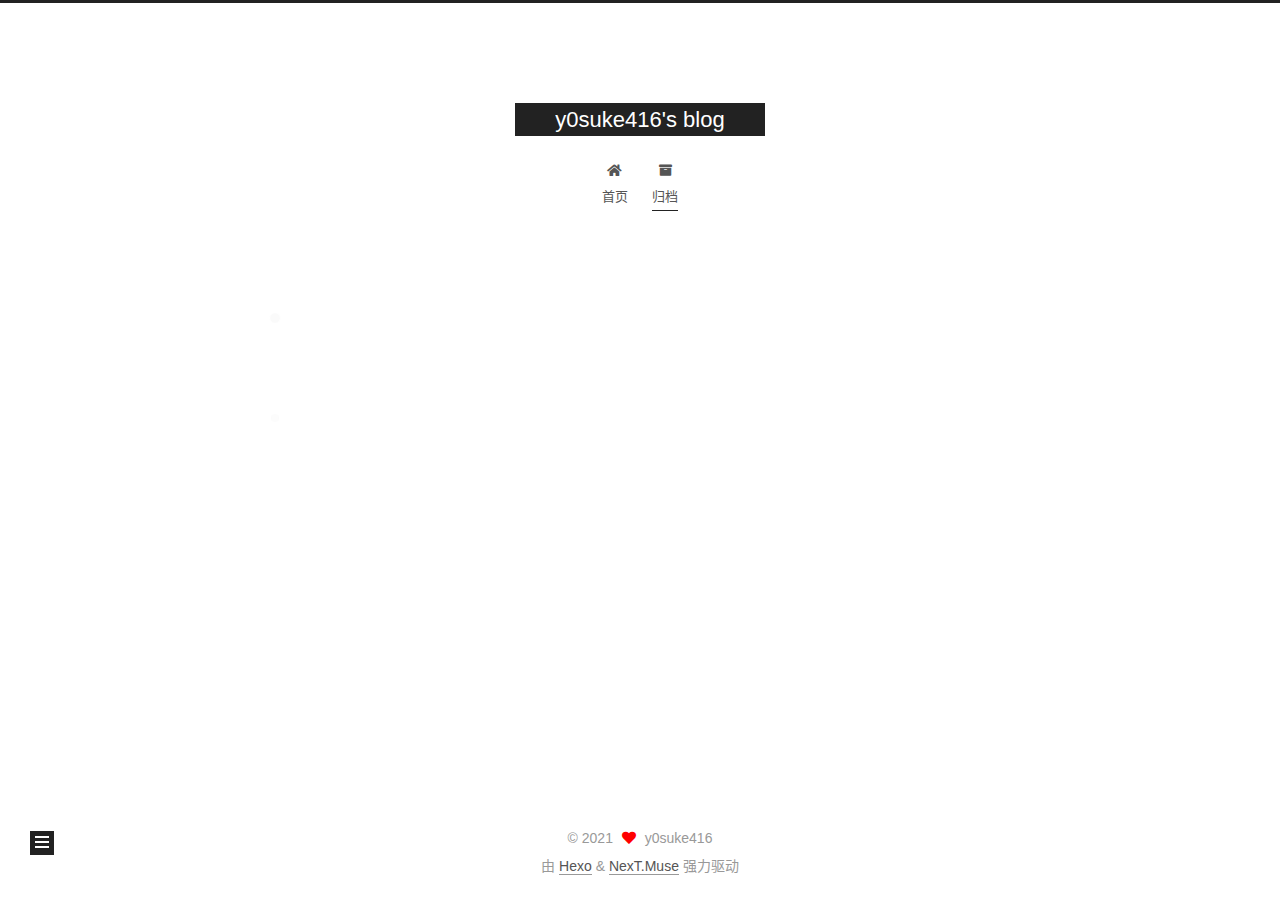
==== archives/index.html @ 045b516f "Site updated: 2021-04-18 16:39:29" ====
<!DOCTYPE html>
<html lang="zh-CN">
<head>
  <meta charset="UTF-8">
<meta name="viewport" content="width=device-width, initial-scale=1, maximum-scale=2">
<meta name="theme-color" content="#222">
<meta name="generator" content="Hexo 5.4.0">
  <link rel="apple-touch-icon" sizes="180x180" href="/images/apple-touch-icon-next.png">
  <link rel="icon" type="image/png" sizes="32x32" href="/images/favicon-32x32-next.png">
  <link rel="icon" type="image/png" sizes="16x16" href="/images/favicon-16x16-next.png">
  <link rel="mask-icon" href="/images/logo.svg" color="#222">

<link rel="stylesheet" href="/css/main.css">


<link rel="stylesheet" href="/lib/font-awesome/css/all.min.css">

<script id="hexo-configurations">
    var NexT = window.NexT || {};
    var CONFIG = {"hostname":"example.com","root":"/","scheme":"Muse","version":"7.8.0","exturl":false,"sidebar":{"position":"left","display":"post","padding":18,"offset":12,"onmobile":false},"copycode":{"enable":false,"show_result":false,"style":null},"back2top":{"enable":true,"sidebar":false,"scrollpercent":false},"bookmark":{"enable":false,"color":"#222","save":"auto"},"fancybox":false,"mediumzoom":false,"lazyload":false,"pangu":false,"comments":{"style":"tabs","active":null,"storage":true,"lazyload":false,"nav":null},"algolia":{"hits":{"per_page":10},"labels":{"input_placeholder":"Search for Posts","hits_empty":"We didn't find any results for the search: ${query}","hits_stats":"${hits} results found in ${time} ms"}},"localsearch":{"enable":false,"trigger":"auto","top_n_per_article":1,"unescape":false,"preload":false},"motion":{"enable":true,"async":false,"transition":{"post_block":"fadeIn","post_header":"slideDownIn","post_body":"slideDownIn","coll_header":"slideLeftIn","sidebar":"slideUpIn"}}};
  </script>

  <meta property="og:type" content="website">
<meta property="og:title" content="y0suke416&#39;s blog">
<meta property="og:url" content="http://example.com/archives/index.html">
<meta property="og:site_name" content="y0suke416&#39;s blog">
<meta property="og:locale" content="zh_CN">
<meta property="article:author" content="y0suke416">
<meta name="twitter:card" content="summary">

<link rel="canonical" href="http://example.com/archives/">


<script id="page-configurations">
  // https://hexo.io/docs/variables.html
  CONFIG.page = {
    sidebar: "",
    isHome : false,
    isPost : false,
    lang   : 'zh-CN'
  };
</script>

  <title>归档 | y0suke416's blog</title>
  






  <noscript>
  <style>
  .use-motion .brand,
  .use-motion .menu-item,
  .sidebar-inner,
  .use-motion .post-block,
  .use-motion .pagination,
  .use-motion .comments,
  .use-motion .post-header,
  .use-motion .post-body,
  .use-motion .collection-header { opacity: initial; }

  .use-motion .site-title,
  .use-motion .site-subtitle {
    opacity: initial;
    top: initial;
  }

  .use-motion .logo-line-before i { left: initial; }
  .use-motion .logo-line-after i { right: initial; }
  </style>
</noscript>

</head>

<body itemscope itemtype="http://schema.org/WebPage">
  <div class="container use-motion">
    <div class="headband"></div>

    <header class="header" itemscope itemtype="http://schema.org/WPHeader">
      <div class="header-inner"><div class="site-brand-container">
  <div class="site-nav-toggle">
    <div class="toggle" aria-label="切换导航栏">
      <span class="toggle-line toggle-line-first"></span>
      <span class="toggle-line toggle-line-middle"></span>
      <span class="toggle-line toggle-line-last"></span>
    </div>
  </div>

  <div class="site-meta">

    <a href="/" class="brand" rel="start">
      <span class="logo-line-before"><i></i></span>
      <h1 class="site-title">y0suke416's blog</h1>
      <span class="logo-line-after"><i></i></span>
    </a>
  </div>

  <div class="site-nav-right">
    <div class="toggle popup-trigger">
    </div>
  </div>
</div>




<nav class="site-nav">
  <ul id="menu" class="main-menu menu">
        <li class="menu-item menu-item-home">

    <a href="/" rel="section"><i class="fa fa-home fa-fw"></i>首页</a>

  </li>
        <li class="menu-item menu-item-archives">

    <a href="/archives/" rel="section"><i class="fa fa-archive fa-fw"></i>归档</a>

  </li>
  </ul>
</nav>




</div>
    </header>

    
  <div class="back-to-top">
    <i class="fa fa-arrow-up"></i>
    <span>0%</span>
  </div>


    <main class="main">
      <div class="main-inner">
        <div class="content-wrap">
          

          <div class="content archive">
            

  
  
  
  <div class="post-block">
    <div class="posts-collapse">
      <div class="collection-title">
        <span class="collection-header">嗯..! 目前共计 1 篇日志。 继续努力。</span>
      </div>

      
    <div class="collection-year">
      <span class="collection-header">2021</span>
    </div>

  <article itemscope itemtype="http://schema.org/Article">
    <header class="post-header">

      <div class="post-meta">
        <time itemprop="dateCreated"
              datetime="2021-04-18T16:29:14+08:00"
              content="2021-04-18">
          04-18
        </time>
      </div>

      <div class="post-title">
          <a class="post-title-link" href="/2021/04/18/hello-world/" itemprop="url">
            <span itemprop="name">Hello World</span>
          </a>
      </div>

    </header>
  </article>


    </div>
  </div>
  
  
  

  



          </div>
          

<script>
  window.addEventListener('tabs:register', () => {
    let { activeClass } = CONFIG.comments;
    if (CONFIG.comments.storage) {
      activeClass = localStorage.getItem('comments_active') || activeClass;
    }
    if (activeClass) {
      let activeTab = document.querySelector(`a[href="#comment-${activeClass}"]`);
      if (activeTab) {
        activeTab.click();
      }
    }
  });
  if (CONFIG.comments.storage) {
    window.addEventListener('tabs:click', event => {
      if (!event.target.matches('.tabs-comment .tab-content .tab-pane')) return;
      let commentClass = event.target.classList[1];
      localStorage.setItem('comments_active', commentClass);
    });
  }
</script>

        </div>
          
  
  <div class="toggle sidebar-toggle">
    <span class="toggle-line toggle-line-first"></span>
    <span class="toggle-line toggle-line-middle"></span>
    <span class="toggle-line toggle-line-last"></span>
  </div>

  <aside class="sidebar">
    <div class="sidebar-inner">

      <ul class="sidebar-nav motion-element">
        <li class="sidebar-nav-toc">
          文章目录
        </li>
        <li class="sidebar-nav-overview">
          站点概览
        </li>
      </ul>

      <!--noindex-->
      <div class="post-toc-wrap sidebar-panel">
      </div>
      <!--/noindex-->

      <div class="site-overview-wrap sidebar-panel">
        <div class="site-author motion-element" itemprop="author" itemscope itemtype="http://schema.org/Person">
  <p class="site-author-name" itemprop="name">y0suke416</p>
  <div class="site-description" itemprop="description"></div>
</div>
<div class="site-state-wrap motion-element">
  <nav class="site-state">
      <div class="site-state-item site-state-posts">
          <a href="/archives/">
        
          <span class="site-state-item-count">1</span>
          <span class="site-state-item-name">日志</span>
        </a>
      </div>
  </nav>
</div>



      </div>

    </div>
  </aside>
  <div id="sidebar-dimmer"></div>


      </div>
    </main>

    <footer class="footer">
      <div class="footer-inner">
        

        

<div class="copyright">
  
  &copy; 
  <span itemprop="copyrightYear">2021</span>
  <span class="with-love">
    <i class="fa fa-heart"></i>
  </span>
  <span class="author" itemprop="copyrightHolder">y0suke416</span>
</div>
  <div class="powered-by">由 <a href="https://hexo.io/" class="theme-link" rel="noopener" target="_blank">Hexo</a> & <a href="https://muse.theme-next.org/" class="theme-link" rel="noopener" target="_blank">NexT.Muse</a> 强力驱动
  </div>

        








      </div>
    </footer>
  </div>

  
  <script src="/lib/anime.min.js"></script>
  <script src="/lib/velocity/velocity.min.js"></script>
  <script src="/lib/velocity/velocity.ui.min.js"></script>

<script src="/js/utils.js"></script>

<script src="/js/motion.js"></script>


<script src="/js/schemes/muse.js"></script>


<script src="/js/next-boot.js"></script>




  















  

  


</body>
</html>
---- css/main.css ----
:root {
  --body-bg-color: #fff;
  --content-bg-color: #fff;
  --card-bg-color: #f5f5f5;
  --text-color: #555;
  --blockquote-color: #666;
  --link-color: #555;
  --link-hover-color: #222;
  --brand-color: #fff;
  --brand-hover-color: #fff;
  --table-row-odd-bg-color: #f9f9f9;
  --table-row-hover-bg-color: #f5f5f5;
  --menu-item-bg-color: #f5f5f5;
  --btn-default-bg: #222;
  --btn-default-color: #fff;
  --btn-default-border-color: #222;
  --btn-default-hover-bg: #fff;
  --btn-default-hover-color: #222;
  --btn-default-hover-border-color: #222;
}
html {
  line-height: 1.15; /* 1 */
  -webkit-text-size-adjust: 100%; /* 2 */
}
body {
  margin: 0;
}
main {
  display: block;
}
h1 {
  font-size: 2em;
  margin: 0.67em 0;
}
hr {
  box-sizing: content-box; /* 1 */
  height: 0; /* 1 */
  overflow: visible; /* 2 */
}
pre {
  font-family: monospace, monospace; /* 1 */
  font-size: 1em; /* 2 */
}
a {
  background: transparent;
}
abbr[title] {
  border-bottom: none; /* 1 */
  text-decoration: underline; /* 2 */
  text-decoration: underline dotted; /* 2 */
}
b,
strong {
  font-weight: bolder;
}
code,
kbd,
samp {
  font-family: monospace, monospace; /* 1 */
  font-size: 1em; /* 2 */
}
small {
  font-size: 80%;
}
sub,
sup {
  font-size: 75%;
  line-height: 0;
  position: relative;
  vertical-align: baseline;
}
sub {
  bottom: -0.25em;
}
sup {
  top: -0.5em;
}
img {
  border-style: none;
}
button,
input,
optgroup,
select,
textarea {
  font-family: inherit; /* 1 */
  font-size: 100%; /* 1 */
  line-height: 1.15; /* 1 */
  margin: 0; /* 2 */
}
button,
input {
/* 1 */
  overflow: visible;
}
button,
select {
/* 1 */
  text-transform: none;
}
button,
[type='button'],
[type='reset'],
[type='submit'] {
  -webkit-appearance: button;
}
button::-moz-focus-inner,
[type='button']::-moz-focus-inner,
[type='reset']::-moz-focus-inner,
[type='submit']::-moz-focus-inner {
  border-style: none;
  padding: 0;
}
button:-moz-focusring,
[type='button']:-moz-focusring,
[type='reset']:-moz-focusring,
[type='submit']:-moz-focusring {
  outline: 1px dotted ButtonText;
}
fieldset {
  padding: 0.35em 0.75em 0.625em;
}
legend {
  box-sizing: border-box; /* 1 */
  color: inherit; /* 2 */
  display: table; /* 1 */
  max-width: 100%; /* 1 */
  padding: 0; /* 3 */
  white-space: normal; /* 1 */
}
progress {
  vertical-align: baseline;
}
textarea {
  overflow: auto;
}
[type='checkbox'],
[type='radio'] {
  box-sizing: border-box; /* 1 */
  padding: 0; /* 2 */
}
[type='number']::-webkit-inner-spin-button,
[type='number']::-webkit-outer-spin-button {
  height: auto;
}
[type='search'] {
  outline-offset: -2px; /* 2 */
  -webkit-appearance: textfield; /* 1 */
}
[type='search']::-webkit-search-decoration {
  -webkit-appearance: none;
}
::-webkit-file-upload-button {
  font: inherit; /* 2 */
  -webkit-appearance: button; /* 1 */
}
details {
  display: block;
}
summary {
  display: list-item;
}
template {
  display: none;
}
[hidden] {
  display: none;
}
::selection {
  background: #262a30;
  color: #eee;
}
html,
body {
  height: 100%;
}
body {
  background: var(--body-bg-color);
  color: var(--text-color);
  font-family: 'Lato', "PingFang SC", "Microsoft YaHei", sans-serif;
  font-size: 1em;
  line-height: 2;
}
@media (max-width: 991px) {
  body {
    padding-left: 0 !important;
    padding-right: 0 !important;
  }
}
h1,
h2,
h3,
h4,
h5,
h6 {
  font-family: 'Lato', "PingFang SC", "Microsoft YaHei", sans-serif;
  font-weight: bold;
  line-height: 1.5;
  margin: 20px 0 15px;
}
h1 {
  font-size: 1.5em;
}
h2 {
  font-size: 1.375em;
}
h3 {
  font-size: 1.25em;
}
h4 {
  font-size: 1.125em;
}
h5 {
  font-size: 1em;
}
h6 {
  font-size: 0.875em;
}
p {
  margin: 0 0 20px 0;
}
a,
span.exturl {
  border-bottom: 1px solid #999;
  color: var(--link-color);
  outline: 0;
  text-decoration: none;
  overflow-wrap: break-word;
  word-wrap: break-word;
  cursor: pointer;
}
a:hover,
span.exturl:hover {
  border-bottom-color: var(--link-hover-color);
  color: var(--link-hover-color);
}
iframe,
img,
video {
  display: block;
  margin-left: auto;
  margin-right: auto;
  max-width: 100%;
}
hr {
  background-image: repeating-linear-gradient(-45deg, #ddd, #ddd 4px, transparent 4px, transparent 8px);
  border: 0;
  height: 3px;
  margin: 40px 0;
}
blockquote {
  border-left: 4px solid #ddd;
  color: var(--blockquote-color);
  margin: 0;
  padding: 0 15px;
}
blockquote cite::before {
  content: '-';
  padding: 0 5px;
}
dt {
  font-weight: bold;
}
dd {
  margin: 0;
  padding: 0;
}
kbd {
  background-color: #f5f5f5;
  background-image: linear-gradient(#eee, #fff, #eee);
  border: 1px solid #ccc;
  border-radius: 0.2em;
  box-shadow: 0.1em 0.1em 0.2em rgba(0,0,0,0.1);
  color: #555;
  font-family: inherit;
  padding: 0.1em 0.3em;
  white-space: nowrap;
}
.table-container {
  overflow: auto;
}
table {
  border-collapse: collapse;
  border-spacing: 0;
  font-size: 0.875em;
  margin: 0 0 20px 0;
  width: 100%;
}
tbody tr:nth-of-type(odd) {
  background: var(--table-row-odd-bg-color);
}
tbody tr:hover {
  background: var(--table-row-hover-bg-color);
}
caption,
th,
td {
  font-weight: normal;
  padding: 8px;
  vertical-align: middle;
}
th,
td {
  border: 1px solid #ddd;
  border-bottom: 3px solid #ddd;
}
th {
  font-weight: 700;
  padding-bottom: 10px;
}
td {
  border-bottom-width: 1px;
}
.btn {
  background: var(--btn-default-bg);
  border: 2px solid var(--btn-default-border-color);
  border-radius: 0;
  color: var(--btn-default-color);
  display: inline-block;
  font-size: 0.875em;
  line-height: 2;
  padding: 0 20px;
  text-decoration: none;
  transition-property: background-color;
  transition-delay: 0s;
  transition-duration: 0.2s;
  transition-timing-function: ease-in-out;
}
.btn:hover {
  background: var(--btn-default-hover-bg);
  border-color: var(--btn-default-hover-border-color);
  color: var(--btn-default-hover-color);
}
.btn + .btn {
  margin: 0 0 8px 8px;
}
.btn .fa-fw {
  text-align: left;
  width: 1.285714285714286em;
}
.toggle {
  line-height: 0;
}
.toggle .toggle-line {
  background: #fff;
  display: inline-block;
  height: 2px;
  left: 0;
  position: relative;
  top: 0;
  transition: all 0.4s;
  vertical-align: top;
  width: 100%;
}
.toggle .toggle-line:not(:first-child) {
  margin-top: 3px;
}
.toggle.toggle-arrow .toggle-line-first {
  left: 50%;
  top: 2px;
  transform: rotate(45deg);
  width: 50%;
}
.toggle.toggle-arrow .toggle-line-middle {
  left: 2px;
  width: 90%;
}
.toggle.toggle-arrow .toggle-line-last {
  left: 50%;
  top: -2px;
  transform: rotate(-45deg);
  width: 50%;
}
.toggle.toggle-close .toggle-line-first {
  transform: rotate(-45deg);
  top: 5px;
}
.toggle.toggle-close .toggle-line-middle {
  opacity: 0;
}
.toggle.toggle-close .toggle-line-last {
  transform: rotate(45deg);
  top: -5px;
}
.highlight,
pre {
  background: #f7f7f7;
  color: #4d4d4c;
  line-height: 1.6;
  margin: 0 auto 20px;
}
pre,
code {
  font-family: consolas, Menlo, monospace, "PingFang SC", "Microsoft YaHei";
}
code {
  background: #eee;
  border-radius: 3px;
  color: #555;
  padding: 2px 4px;
  overflow-wrap: break-word;
  word-wrap: break-word;
}
.highlight *::selection {
  background: #d6d6d6;
}
.highlight pre {
  border: 0;
  margin: 0;
  padding: 10px 0;
}
.highlight table {
  border: 0;
  margin: 0;
  width: auto;
}
.highlight td {
  border: 0;
  padding: 0;
}
.highlight figcaption {
  background: #eff2f3;
  color: #4d4d4c;
  display: flex;
  font-size: 0.875em;
  justify-content: space-between;
  line-height: 1.2;
  padding: 0.5em;
}
.highlight figcaption a {
  color: #4d4d4c;
}
.highlight figcaption a:hover {
  border-bottom-color: #4d4d4c;
}
.highlight .gutter {
  -moz-user-select: none;
  -ms-user-select: none;
  -webkit-user-select: none;
  user-select: none;
}
.highlight .gutter pre {
  background: #eff2f3;
  color: #869194;
  padding-left: 10px;
  padding-right: 10px;
  text-align: right;
}
.highlight .code pre {
  background: #f7f7f7;
  padding-left: 10px;
  width: 100%;
}
.gist table {
  width: auto;
}
.gist table td {
  border: 0;
}
pre {
  overflow: auto;
  padding: 10px;
}
pre code {
  background: none;
  color: #4d4d4c;
  font-size: 0.875em;
  padding: 0;
  text-shadow: none;
}
pre .deletion {
  background: #fdd;
}
pre .addition {
  background: #dfd;
}
pre .meta {
  color: #eab700;
  -moz-user-select: none;
  -ms-user-select: none;
  -webkit-user-select: none;
  user-select: none;
}
pre .comment {
  color: #8e908c;
}
pre .variable,
pre .attribute,
pre .tag,
pre .name,
pre .regexp,
pre .ruby .constant,
pre .xml .tag .title,
pre .xml .pi,
pre .xml .doctype,
pre .html .doctype,
pre .css .id,
pre .css .class,
pre .css .pseudo {
  color: #c82829;
}
pre .number,
pre .preprocessor,
pre .built_in,
pre .builtin-name,
pre .literal,
pre .params,
pre .constant,
pre .command {
  color: #f5871f;
}
pre .ruby .class .title,
pre .css .rules .attribute,
pre .string,
pre .symbol,
pre .value,
pre .inheritance,
pre .header,
pre .ruby .symbol,
pre .xml .cdata,
pre .special,
pre .formula {
  color: #718c00;
}
pre .title,
pre .css .hexcolor {
  color: #3e999f;
}
pre .function,
pre .python .decorator,
pre .python .title,
pre .ruby .function .title,
pre .ruby .title .keyword,
pre .perl .sub,
pre .javascript .title,
pre .coffeescript .title {
  color: #4271ae;
}
pre .keyword,
pre .javascript .function {
  color: #8959a8;
}
.blockquote-center {
  border-left: none;
  margin: 40px 0;
  padding: 0;
  position: relative;
  text-align: center;
}
.blockquote-center .fa {
  display: block;
  opacity: 0.6;
  position: absolute;
  width: 100%;
}
.blockquote-center .fa-quote-left {
  border-top: 1px solid #ccc;
  text-align: left;
  top: -20px;
}
.blockquote-center .fa-quote-right {
  border-bottom: 1px solid #ccc;
  text-align: right;
  bottom: -20px;
}
.blockquote-center p,
.blockquote-center div {
  text-align: center;
}
.post-body .group-picture img {
  margin: 0 auto;
  padding: 0 3px;
}
.group-picture-row {
  margin-bottom: 6px;
  overflow: hidden;
}
.group-picture-column {
  float: left;
  margin-bottom: 10px;
}
.post-body .label {
  color: #555;
  display: inline;
  padding: 0 2px;
}
.post-body .label.default {
  background: #f0f0f0;
}
.post-body .label.primary {
  background: #efe6f7;
}
.post-body .label.info {
  background: #e5f2f8;
}
.post-body .label.success {
  background: #e7f4e9;
}
.post-body .label.warning {
  background: #fcf6e1;
}
.post-body .label.danger {
  background: #fae8eb;
}
.post-body .tabs {
  margin-bottom: 20px;
}
.post-body .tabs,
.tabs-comment {
  display: block;
  padding-top: 10px;
  position: relative;
}
.post-body .tabs ul.nav-tabs,
.tabs-comment ul.nav-tabs {
  display: flex;
  flex-wrap: wrap;
  margin: 0;
  margin-bottom: -1px;
  padding: 0;
}
@media (max-width: 413px) {
  .post-body .tabs ul.nav-tabs,
  .tabs-comment ul.nav-tabs {
    display: block;
    margin-bottom: 5px;
  }
}
.post-body .tabs ul.nav-tabs li.tab,
.tabs-comment ul.nav-tabs li.tab {
  border-bottom: 1px solid #ddd;
  border-left: 1px solid transparent;
  border-right: 1px solid transparent;
  border-top: 3px solid transparent;
  flex-grow: 1;
  list-style-type: none;
  border-radius: 0 0 0 0;
}
@media (max-width: 413px) {
  .post-body .tabs ul.nav-tabs li.tab,
  .tabs-comment ul.nav-tabs li.tab {
    border-bottom: 1px solid transparent;
    border-left: 3px solid transparent;
    border-right: 1px solid transparent;
    border-top: 1px solid transparent;
  }
}
@media (max-width: 413px) {
  .post-body .tabs ul.nav-tabs li.tab,
  .tabs-comment ul.nav-tabs li.tab {
    border-radius: 0;
  }
}
.post-body .tabs ul.nav-tabs li.tab a,
.tabs-comment ul.nav-tabs li.tab a {
  border-bottom: initial;
  display: block;
  line-height: 1.8;
  outline: 0;
  padding: 0.25em 0.75em;
  text-align: center;
  transition-delay: 0s;
  transition-duration: 0.2s;
  transition-timing-function: ease-out;
}
.post-body .tabs ul.nav-tabs li.tab a i,
.tabs-comment ul.nav-tabs li.tab a i {
  width: 1.285714285714286em;
}
.post-body .tabs ul.nav-tabs li.tab.active,
.tabs-comment ul.nav-tabs li.tab.active {
  border-bottom: 1px solid transparent;
  border-left: 1px solid #ddd;
  border-right: 1px solid #ddd;
  border-top: 3px solid #fc6423;
}
@media (max-width: 413px) {
  .post-body .tabs ul.nav-tabs li.tab.active,
  .tabs-comment ul.nav-tabs li.tab.active {
    border-bottom: 1px solid #ddd;
    border-left: 3px solid #fc6423;
    border-right: 1px solid #ddd;
    border-top: 1px solid #ddd;
  }
}
.post-body .tabs ul.nav-tabs li.tab.active a,
.tabs-comment ul.nav-tabs li.tab.active a {
  color: var(--link-color);
  cursor: default;
}
.post-body .tabs .tab-content .tab-pane,
.tabs-comment .tab-content .tab-pane {
  border: 1px solid #ddd;
  border-top: 0;
  padding: 20px 20px 0 20px;
  border-radius: 0;
}
.post-body .tabs .tab-content .tab-pane:not(.active),
.tabs-comment .tab-content .tab-pane:not(.active) {
  display: none;
}
.post-body .tabs .tab-content .tab-pane.active,
.tabs-comment .tab-content .tab-pane.active {
  display: block;
}
.post-body .tabs .tab-content .tab-pane.active:nth-of-type(1),
.tabs-comment .tab-content .tab-pane.active:nth-of-type(1) {
  border-radius: 0 0 0 0;
}
@media (max-width: 413px) {
  .post-body .tabs .tab-content .tab-pane.active:nth-of-type(1),
  .tabs-comment .tab-content .tab-pane.active:nth-of-type(1) {
    border-radius: 0;
  }
}
.post-body .note {
  border-radius: 3px;
  margin-bottom: 20px;
  padding: 1em;
  position: relative;
  border: 1px solid #eee;
  border-left-width: 5px;
}
.post-body .note h2,
.post-body .note h3,
.post-body .note h4,
.post-body .note h5,
.post-body .note h6 {
  margin-top: 0;
  border-bottom: initial;
  margin-bottom: 0;
  padding-top: 0;
}
.post-body .note p:first-child,
.post-body .note ul:first-child,
.post-body .note ol:first-child,
.post-body .note table:first-child,
.post-body .note pre:first-child,
.post-body .note blockquote:first-child,
.post-body .note img:first-child {
  margin-top: 0;
}
.post-body .note p:last-child,
.post-body .note ul:last-child,
.post-body .note ol:last-child,
.post-body .note table:last-child,
.post-body .note pre:last-child,
.post-body .note blockquote:last-child,
.post-body .note img:last-child {
  margin-bottom: 0;
}
.post-body .note.default {
  border-left-color: #777;
}
.post-body .note.default h2,
.post-body .note.default h3,
.post-body .note.default h4,
.post-body .note.default h5,
.post-body .note.default h6 {
  color: #777;
}
.post-body .note.primary {
  border-left-color: #6f42c1;
}
.post-body .note.primary h2,
.post-body .note.primary h3,
.post-body .note.primary h4,
.post-body .note.primary h5,
.post-body .note.primary h6 {
  color: #6f42c1;
}
.post-body .note.info {
  border-left-color: #428bca;
}
.post-body .note.info h2,
.post-body .note.info h3,
.post-body .note.info h4,
.post-body .note.info h5,
.post-body .note.info h6 {
  color: #428bca;
}
.post-body .note.success {
  border-left-color: #5cb85c;
}
.post-body .note.success h2,
.post-body .note.success h3,
.post-body .note.success h4,
.post-body .note.success h5,
.post-body .note.success h6 {
  color: #5cb85c;
}
.post-body .note.warning {
  border-left-color: #f0ad4e;
}
.post-body .note.warning h2,
.post-body .note.warning h3,
.post-body .note.warning h4,
.post-body .note.warning h5,
.post-body .note.warning h6 {
  color: #f0ad4e;
}
.post-body .note.danger {
  border-left-color: #d9534f;
}
.post-body .note.danger h2,
.post-body .note.danger h3,
.post-body .note.danger h4,
.post-body .note.danger h5,
.post-body .note.danger h6 {
  color: #d9534f;
}
.pagination .prev,
.pagination .next,
.pagination .page-number,
.pagination .space {
  display: inline-block;
  margin: 0 10px;
  padding: 0 11px;
  position: relative;
  top: -1px;
}
@media (max-width: 767px) {
  .pagination .prev,
  .pagination .next,
  .pagination .page-number,
  .pagination .space {
    margin: 0 5px;
  }
}
.pagination {
  border-top: 1px solid #eee;
  margin: 120px 0 0;
  text-align: center;
}
.pagination .prev,
.pagination .next,
.pagination .page-number {
  border-bottom: 0;
  border-top: 1px solid #eee;
  transition-property: border-color;
  transition-delay: 0s;
  transition-duration: 0.2s;
  transition-timing-function: ease-in-out;
}
.pagination .prev:hover,
.pagination .next:hover,
.pagination .page-number:hover {
  border-top-color: #222;
}
.pagination .space {
  margin: 0;
  padding: 0;
}
.pagination .prev {
  margin-left: 0;
}
.pagination .next {
  margin-right: 0;
}
.pagination .page-number.current {
  background: #ccc;
  border-top-color: #ccc;
  color: #fff;
}
@media (max-width: 767px) {
  .pagination {
    border-top: none;
  }
  .pagination .prev,
  .pagination .next,
  .pagination .page-number {
    border-bottom: 1px solid #eee;
    border-top: 0;
    margin-bottom: 10px;
    padding: 0 10px;
  }
  .pagination .prev:hover,
  .pagination .next:hover,
  .pagination .page-number:hover {
    border-bottom-color: #222;
  }
}
.comments {
  margin-top: 60px;
  overflow: hidden;
}
.comment-button-group {
  display: flex;
  flex-wrap: wrap-reverse;
  justify-content: center;
  margin: 1em 0;
}
.comment-button-group .comment-button {
  margin: 0.1em 0.2em;
}
.comment-button-group .comment-button.active {
  background: var(--btn-default-hover-bg);
  border-color: var(--btn-default-hover-border-color);
  color: var(--btn-default-hover-color);
}
.comment-position {
  display: none;
}
.comment-position.active {
  display: block;
}
.tabs-comment {
  background: var(--content-bg-color);
  margin-top: 4em;
  padding-top: 0;
}
.tabs-comment .comments {
  border: 0;
  box-shadow: none;
  margin-top: 0;
  padding-top: 0;
}
.container {
  min-height: 100%;
  position: relative;
}
.main-inner {
  margin: 0 auto;
  width: 700px;
}
@media (min-width: 1200px) {
  .main-inner {
    width: 800px;
  }
}
@media (min-width: 1600px) {
  .main-inner {
    width: 900px;
  }
}
@media (max-width: 767px) {
  .content-wrap {
    padding: 0 20px;
  }
}
.header {
  background: transparent;
}
.header-inner {
  margin: 0 auto;
  width: 700px;
}
@media (min-width: 1200px) {
  .header-inner {
    width: 800px;
  }
}
@media (min-width: 1600px) {
  .header-inner {
    width: 900px;
  }
}
.site-brand-container {
  display: flex;
  flex-shrink: 0;
  padding: 0 10px;
}
.headband {
  background: #222;
  height: 3px;
}
.site-meta {
  flex-grow: 1;
  text-align: center;
}
@media (max-width: 767px) {
  .site-meta {
    text-align: center;
  }
}
.brand {
  border-bottom: none;
  color: var(--brand-color);
  display: inline-block;
  line-height: 1.375em;
  padding: 0 40px;
  position: relative;
}
.brand:hover {
  color: var(--brand-hover-color);
}
.site-title {
  font-family: 'Lato', "PingFang SC", "Microsoft YaHei", sans-serif;
  font-size: 1.375em;
  font-weight: normal;
  margin: 0;
}
.site-subtitle {
  color: #999;
  font-size: 0.8125em;
  margin: 10px 0;
}
.use-motion .brand {
  opacity: 0;
}
.use-motion .site-title,
.use-motion .site-subtitle,
.use-motion .custom-logo-image {
  opacity: 0;
  position: relative;
  top: -10px;
}
.site-nav-toggle,
.site-nav-right {
  display: none;
}
@media (max-width: 767px) {
  .site-nav-toggle,
  .site-nav-right {
    display: flex;
    flex-direction: column;
    justify-content: center;
  }
}
.site-nav-toggle .toggle,
.site-nav-right .toggle {
  color: var(--text-color);
  padding: 10px;
  width: 22px;
}
.site-nav-toggle .toggle .toggle-line,
.site-nav-right .toggle .toggle-line {
  background: var(--text-color);
  border-radius: 1px;
}
.site-nav {
  display: block;
}
@media (max-width: 767px) {
  .site-nav {
    clear: both;
    display: none;
  }
}
.site-nav.site-nav-on {
  display: block;
}
.menu {
  margin-top: 20px;
  padding-left: 0;
  text-align: center;
}
.menu-item {
  display: inline-block;
  list-style: none;
  margin: 0 10px;
}
@media (max-width: 767px) {
  .menu-item {
    display: block;
    margin-top: 10px;
  }
  .menu-item.menu-item-search {
    display: none;
  }
}
.menu-item a,
.menu-item span.exturl {
  border-bottom: 0;
  display: block;
  font-size: 0.8125em;
  transition-property: border-color;
  transition-delay: 0s;
  transition-duration: 0.2s;
  transition-timing-function: ease-in-out;
}
@media (hover: none) {
  .menu-item a:hover,
  .menu-item span.exturl:hover {
    border-bottom-color: transparent !important;
  }
}
.menu-item .fa,
.menu-item .fab,
.menu-item .far,
.menu-item .fas {
  margin-right: 8px;
}
.menu-item .badge {
  display: inline-block;
  font-weight: bold;
  line-height: 1;
  margin-left: 0.35em;
  margin-top: 0.35em;
  text-align: center;
  white-space: nowrap;
}
@media (max-width: 767px) {
  .menu-item .badge {
    float: right;
    margin-left: 0;
  }
}
.menu-item-active a,
.menu .menu-item a:hover,
.menu .menu-item span.exturl:hover {
  background: var(--menu-item-bg-color);
}
.use-motion .menu-item {
  opacity: 0;
}
.sidebar {
  background: #222;
  bottom: 0;
  box-shadow: inset 0 2px 6px #000;
  position: fixed;
  top: 0;
}
@media (max-width: 991px) {
  .sidebar {
    display: none;
  }
}
.sidebar-inner {
  color: #999;
  padding: 18px 10px;
  text-align: center;
}
.cc-license {
  margin-top: 10px;
  text-align: center;
}
.cc-license .cc-opacity {
  border-bottom: none;
  opacity: 0.7;
}
.cc-license .cc-opacity:hover {
  opacity: 0.9;
}
.cc-license img {
  display: inline-block;
}
.site-author-image {
  border: 2px solid #333;
  display: block;
  margin: 0 auto;
  max-width: 96px;
  padding: 2px;
}
.site-author-name {
  color: #f5f5f5;
  font-weight: normal;
  margin: 5px 0 0;
  text-align: center;
}
.site-description {
  color: #999;
  font-size: 1em;
  margin-top: 5px;
  text-align: center;
}
.links-of-author {
  margin-top: 15px;
}
.links-of-author a,
.links-of-author span.exturl {
  border-bottom-color: #555;
  display: inline-block;
  font-size: 0.8125em;
  margin-bottom: 10px;
  margin-right: 10px;
  vertical-align: middle;
}
.links-of-author a::before,
.links-of-author span.exturl::before {
  background: #2ae9ff;
  border-radius: 50%;
  content: ' ';
  display: inline-block;
  height: 4px;
  margin-right: 3px;
  vertical-align: middle;
  width: 4px;
}
.sidebar-button {
  margin-top: 15px;
}
.sidebar-button a {
  border: 1px solid #fc6423;
  border-radius: 4px;
  color: #fc6423;
  display: inline-block;
  padding: 0 15px;
}
.sidebar-button a .fa,
.sidebar-button a .fab,
.sidebar-button a .far,
.sidebar-button a .fas {
  margin-right: 5px;
}
.sidebar-button a:hover {
  background: #fc6423;
  border: 1px solid #fc6423;
  color: #fff;
}
.sidebar-button a:hover .fa,
.sidebar-button a:hover .fab,
.sidebar-button a:hover .far,
.sidebar-button a:hover .fas {
  color: #fff;
}
.links-of-blogroll {
  font-size: 0.8125em;
  margin-top: 10px;
}
.links-of-blogroll-title {
  font-size: 0.875em;
  font-weight: 600;
  margin-top: 0;
}
.links-of-blogroll-list {
  list-style: none;
  margin: 0;
  padding: 0;
}
#sidebar-dimmer {
  display: none;
}
@media (max-width: 767px) {
  #sidebar-dimmer {
    background: #000;
    display: block;
    height: 100%;
    left: 100%;
    opacity: 0;
    position: fixed;
    top: 0;
    width: 100%;
    z-index: 1100;
  }
  .sidebar-active + #sidebar-dimmer {
    opacity: 0.7;
    transform: translateX(-100%);
    transition: opacity 0.5s;
  }
}
.sidebar-nav {
  margin: 0;
  padding-bottom: 20px;
  padding-left: 0;
}
.sidebar-nav li {
  border-bottom: 1px solid transparent;
  color: #666;
  cursor: pointer;
  display: inline-block;
  font-size: 0.875em;
}
.sidebar-nav li.sidebar-nav-overview {
  margin-left: 10px;
}
.sidebar-nav li:hover {
  color: #f5f5f5;
}
.sidebar-nav .sidebar-nav-active {
  border-bottom-color: #87daff;
  color: #87daff;
}
.sidebar-nav .sidebar-nav-active:hover {
  color: #87daff;
}
.sidebar-panel {
  display: none;
  overflow-x: hidden;
  overflow-y: auto;
}
.sidebar-panel-active {
  display: block;
}
.sidebar-toggle {
  background: #222;
  bottom: 45px;
  cursor: pointer;
  height: 14px;
  left: 30px;
  padding: 5px;
  position: fixed;
  width: 14px;
  z-index: 1300;
}
@media (max-width: 991px) {
  .sidebar-toggle {
    left: 20px;
    opacity: 0.8;
    display: none;
  }
}
.sidebar-toggle:hover .toggle-line {
  background: #87daff;
}
.post-toc {
  font-size: 0.875em;
}
.post-toc ol {
  list-style: none;
  margin: 0;
  padding: 0 2px 5px 10px;
  text-align: left;
}
.post-toc ol > ol {
  padding-left: 0;
}
.post-toc ol a {
  transition-property: all;
  transition-delay: 0s;
  transition-duration: 0.2s;
  transition-timing-function: ease-in-out;
}
.post-toc .nav-item {
  line-height: 1.8;
  overflow: hidden;
  text-overflow: ellipsis;
  white-space: nowrap;
}
.post-toc .nav .nav-child {
  display: none;
}
.post-toc .nav .active > .nav-child {
  display: block;
}
.post-toc .nav .active-current > .nav-child {
  display: block;
}
.post-toc .nav .active-current > .nav-child > .nav-item {
  display: block;
}
.post-toc .nav .active > a {
  border-bottom-color: #87daff;
  color: #87daff;
}
.post-toc .nav .active-current > a {
  color: #87daff;
}
.post-toc .nav .active-current > a:hover {
  color: #87daff;
}
.site-state {
  display: flex;
  justify-content: center;
  line-height: 1.4;
  margin-top: 10px;
  overflow: hidden;
  text-align: center;
  white-space: nowrap;
}
.site-state-item {
  padding: 0 15px;
}
.site-state-item:not(:first-child) {
  border-left: 1px solid #333;
}
.site-state-item a {
  border-bottom: none;
}
.site-state-item-count {
  display: block;
  font-size: 1.25em;
  font-weight: 600;
  text-align: center;
}
.site-state-item-name {
  color: inherit;
  font-size: 0.875em;
}
.footer {
  color: #999;
  font-size: 0.875em;
  padding: 20px 0;
}
.footer.footer-fixed {
  bottom: 0;
  left: 0;
  position: absolute;
  right: 0;
}
.footer-inner {
  box-sizing: border-box;
  margin: 0 auto;
  text-align: center;
  width: 700px;
}
@media (min-width: 1200px) {
  .footer-inner {
    width: 800px;
  }
}
@media (min-width: 1600px) {
  .footer-inner {
    width: 900px;
  }
}
.languages {
  display: inline-block;
  font-size: 1.125em;
  position: relative;
}
.languages .lang-select-label span {
  margin: 0 0.5em;
}
.languages .lang-select {
  height: 100%;
  left: 0;
  opacity: 0;
  position: absolute;
  top: 0;
  width: 100%;
}
.with-love {
  color: #ff0000;
  display: inline-block;
  margin: 0 5px;
}
.powered-by,
.theme-info {
  display: inline-block;
}
@-moz-keyframes iconAnimate {
  0%, 100% {
    transform: scale(1);
  }
  10%, 30% {
    transform: scale(0.9);
  }
  20%, 40%, 60%, 80% {
    transform: scale(1.1);
  }
  50%, 70% {
    transform: scale(1.1);
  }
}
@-webkit-keyframes iconAnimate {
  0%, 100% {
    transform: scale(1);
  }
  10%, 30% {
    transform: scale(0.9);
  }
  20%, 40%, 60%, 80% {
    transform: scale(1.1);
  }
  50%, 70% {
    transform: scale(1.1);
  }
}
@-o-keyframes iconAnimate {
  0%, 100% {
    transform: scale(1);
  }
  10%, 30% {
    transform: scale(0.9);
  }
  20%, 40%, 60%, 80% {
    transform: scale(1.1);
  }
  50%, 70% {
    transform: scale(1.1);
  }
}
@keyframes iconAnimate {
  0%, 100% {
    transform: scale(1);
  }
  10%, 30% {
    transform: scale(0.9);
  }
  20%, 40%, 60%, 80% {
    transform: scale(1.1);
  }
  50%, 70% {
    transform: scale(1.1);
  }
}
.back-to-top {
  font-size: 12px;
  text-align: center;
  transition-delay: 0s;
  transition-duration: 0.2s;
  transition-timing-function: ease-in-out;
}
.back-to-top {
  background: #222;
  bottom: -100px;
  box-sizing: border-box;
  color: #fff;
  cursor: pointer;
  left: 30px;
  opacity: 1;
  padding: 0 6px;
  position: fixed;
  transition-property: bottom;
  z-index: 1300;
  width: 24px;
}
.back-to-top span {
  display: none;
}
.back-to-top:hover {
  color: #87daff;
}
.back-to-top.back-to-top-on {
  bottom: 19px;
}
@media (max-width: 991px) {
  .back-to-top {
    left: 20px;
    opacity: 0.8;
  }
}
.post-body {
  font-family: 'Lato', "PingFang SC", "Microsoft YaHei", sans-serif;
  overflow-wrap: break-word;
  word-wrap: break-word;
}
@media (min-width: 1200px) {
  .post-body {
    font-size: 1.125em;
  }
}
.post-body .exturl .fa {
  font-size: 0.875em;
  margin-left: 4px;
}
.post-body .image-caption,
.post-body .figure .caption {
  color: #999;
  font-size: 0.875em;
  font-weight: bold;
  line-height: 1;
  margin: -20px auto 15px;
  text-align: center;
}
.post-sticky-flag {
  display: inline-block;
  transform: rotate(30deg);
}
.post-button {
  margin-top: 40px;
  text-align: center;
}
.use-motion .post-block,
.use-motion .pagination,
.use-motion .comments {
  opacity: 0;
}
.use-motion .post-header {
  opacity: 0;
}
.use-motion .post-body {
  opacity: 0;
}
.use-motion .collection-header {
  opacity: 0;
}
.posts-collapse {
  margin-left: 35px;
  position: relative;
}
@media (max-width: 767px) {
  .posts-collapse {
    margin-left: 0px;
    margin-right: 0px;
  }
}
.posts-collapse .collection-title {
  font-size: 1.125em;
  position: relative;
}
.posts-collapse .collection-title::before {
  background: #999;
  border: 1px solid #fff;
  border-radius: 50%;
  content: ' ';
  height: 10px;
  left: 0;
  margin-left: -6px;
  margin-top: -4px;
  position: absolute;
  top: 50%;
  width: 10px;
}
.posts-collapse .collection-year {
  font-size: 1.5em;
  font-weight: bold;
  margin: 60px 0;
  position: relative;
}
.posts-collapse .collection-year::before {
  background: #bbb;
  border-radius: 50%;
  content: ' ';
  height: 8px;
  left: 0;
  margin-left: -4px;
  margin-top: -4px;
  position: absolute;
  top: 50%;
  width: 8px;
}
.posts-collapse .collection-header {
  display: block;
  margin: 0 0 0 20px;
}
.posts-collapse .collection-header small {
  color: #bbb;
  margin-left: 5px;
}
.posts-collapse .post-header {
  border-bottom: 1px dashed #ccc;
  margin: 30px 0;
  padding-left: 15px;
  position: relative;
  transition-property: border;
  transition-delay: 0s;
  transition-duration: 0.2s;
  transition-timing-function: ease-in-out;
}
.posts-collapse .post-header::before {
  background: #bbb;
  border: 1px solid #fff;
  border-radius: 50%;
  content: ' ';
  height: 6px;
  left: 0;
  margin-left: -4px;
  position: absolute;
  top: 0.75em;
  transition-property: background;
  width: 6px;
  transition-delay: 0s;
  transition-duration: 0.2s;
  transition-timing-function: ease-in-out;
}
.posts-collapse .post-header:hover {
  border-bottom-color: #666;
}
.posts-collapse .post-header:hover::before {
  background: #222;
}
.posts-collapse .post-meta {
  display: inline;
  font-size: 0.75em;
  margin-right: 10px;
}
.posts-collapse .post-title {
  display: inline;
}
.posts-collapse .post-title a,
.posts-collapse .post-title span.exturl {
  border-bottom: none;
  color: var(--link-color);
}
.posts-collapse .post-title .fa-external-link-alt {
  font-size: 0.875em;
  margin-left: 5px;
}
.posts-collapse::before {
  background: #f5f5f5;
  content: ' ';
  height: 100%;
  left: 0;
  margin-left: -2px;
  position: absolute;
  top: 1.25em;
  width: 4px;
}
.post-eof {
  background: #ccc;
  height: 1px;
  margin: 80px auto 60px;
  text-align: center;
  width: 8%;
}
.post-block:last-of-type .post-eof {
  display: none;
}
.content {
  padding-top: 40px;
}
@media (min-width: 992px) {
  .post-body {
    text-align: justify;
  }
}
@media (max-width: 991px) {
  .post-body {
    text-align: justify;
  }
}
.post-body h1,
.post-body h2,
.post-body h3,
.post-body h4,
.post-body h5,
.post-body h6 {
  padding-top: 10px;
}
.post-body h1 .header-anchor,
.post-body h2 .header-anchor,
.post-body h3 .header-anchor,
.post-body h4 .header-anchor,
.post-body h5 .header-anchor,
.post-body h6 .header-anchor {
  border-bottom-style: none;
  color: #ccc;
  float: right;
  margin-left: 10px;
  visibility: hidden;
}
.post-body h1 .header-anchor:hover,
.post-body h2 .header-anchor:hover,
.post-body h3 .header-anchor:hover,
.post-body h4 .header-anchor:hover,
.post-body h5 .header-anchor:hover,
.post-body h6 .header-anchor:hover {
  color: inherit;
}
.post-body h1:hover .header-anchor,
.post-body h2:hover .header-anchor,
.post-body h3:hover .header-anchor,
.post-body h4:hover .header-anchor,
.post-body h5:hover .header-anchor,
.post-body h6:hover .header-anchor {
  visibility: visible;
}
.post-body iframe,
.post-body img,
.post-body video {
  margin-bottom: 20px;
}
.post-body .video-container {
  height: 0;
  margin-bottom: 20px;
  overflow: hidden;
  padding-top: 75%;
  position: relative;
  width: 100%;
}
.post-body .video-container iframe,
.post-body .video-container object,
.post-body .video-container embed {
  height: 100%;
  left: 0;
  margin: 0;
  position: absolute;
  top: 0;
  width: 100%;
}
.post-gallery {
  align-items: center;
  display: grid;
  grid-gap: 10px;
  grid-template-columns: 1fr 1fr 1fr;
  margin-bottom: 20px;
}
@media (max-width: 767px) {
  .post-gallery {
    grid-template-columns: 1fr 1fr;
  }
}
.post-gallery a {
  border: 0;
}
.post-gallery img {
  margin: 0;
}
.posts-expand .post-header {
  font-size: 1.125em;
}
.posts-expand .post-title {
  font-size: 1.5em;
  font-weight: normal;
  margin: initial;
  text-align: center;
  overflow-wrap: break-word;
  word-wrap: break-word;
}
.posts-expand .post-title-link {
  border-bottom: none;
  color: var(--link-color);
  display: inline-block;
  position: relative;
  vertical-align: top;
}
.posts-expand .post-title-link::before {
  background: var(--link-color);
  bottom: 0;
  content: '';
  height: 2px;
  left: 0;
  position: absolute;
  transform: scaleX(0);
  visibility: hidden;
  width: 100%;
  transition-delay: 0s;
  transition-duration: 0.2s;
  transition-timing-function: ease-in-out;
}
.posts-expand .post-title-link:hover::before {
  transform: scaleX(1);
  visibility: visible;
}
.posts-expand .post-title-link .fa-external-link-alt {
  font-size: 0.875em;
  margin-left: 5px;
}
.posts-expand .post-meta {
  color: #999;
  font-family: 'Lato', "PingFang SC", "Microsoft YaHei", sans-serif;
  font-size: 0.75em;
  margin: 3px 0 60px 0;
  text-align: center;
}
.posts-expand .post-meta .post-description {
  font-size: 0.875em;
  margin-top: 2px;
}
.posts-expand .post-meta time {
  border-bottom: 1px dashed #999;
  cursor: pointer;
}
.post-meta .post-meta-item + .post-meta-item::before {
  content: '|';
  margin: 0 0.5em;
}
.post-meta-divider {
  margin: 0 0.5em;
}
.post-meta-item-icon {
  margin-right: 3px;
}
@media (max-width: 991px) {
  .post-meta-item-icon {
    display: inline-block;
  }
}
@media (max-width: 991px) {
  .post-meta-item-text {
    display: none;
  }
}
.post-nav {
  border-top: 1px solid #eee;
  display: flex;
  justify-content: space-between;
  margin-top: 15px;
  padding: 10px 5px 0;
}
.post-nav-item {
  flex: 1;
}
.post-nav-item a {
  border-bottom: none;
  display: block;
  font-size: 0.875em;
  line-height: 1.6;
  position: relative;
}
.post-nav-item a:active {
  top: 2px;
}
.post-nav-item .fa {
  font-size: 0.75em;
}
.post-nav-item:first-child {
  margin-right: 15px;
}
.post-nav-item:first-child .fa {
  margin-right: 5px;
}
.post-nav-item:last-child {
  margin-left: 15px;
  text-align: right;
}
.post-nav-item:last-child .fa {
  margin-left: 5px;
}
.rtl.post-body p,
.rtl.post-body a,
.rtl.post-body h1,
.rtl.post-body h2,
.rtl.post-body h3,
.rtl.post-body h4,
.rtl.post-body h5,
.rtl.post-body h6,
.rtl.post-body li,
.rtl.post-body ul,
.rtl.post-body ol {
  direction: rtl;
  font-family: UKIJ Ekran;
}
.rtl.post-title {
  font-family: UKIJ Ekran;
}
.post-tags {
  margin-top: 40px;
  text-align: center;
}
.post-tags a {
  display: inline-block;
  font-size: 0.8125em;
}
.post-tags a:not(:last-child) {
  margin-right: 10px;
}
.post-widgets {
  border-top: 1px solid #eee;
  margin-top: 15px;
  text-align: center;
}
.wp_rating {
  height: 20px;
  line-height: 20px;
  margin-top: 10px;
  padding-top: 6px;
  text-align: center;
}
.social-like {
  display: flex;
  font-size: 0.875em;
  justify-content: center;
  text-align: center;
}
.reward-container {
  margin: 20px auto;
  padding: 10px 0;
  text-align: center;
  width: 90%;
}
.reward-container button {
  background: transparent;
  border: 1px solid #fc6423;
  border-radius: 0;
  color: #fc6423;
  cursor: pointer;
  line-height: 2;
  outline: 0;
  padding: 0 15px;
  vertical-align: text-top;
}
.reward-container button:hover {
  background: #fc6423;
  border: 1px solid transparent;
  color: #fa9366;
}
#qr {
  padding-top: 20px;
}
#qr a {
  border: 0;
}
#qr img {
  display: inline-block;
  margin: 0.8em 2em 0 2em;
  max-width: 100%;
  width: 180px;
}
#qr p {
  text-align: center;
}
.category-all-page .category-all-title {
  text-align: center;
}
.category-all-page .category-all {
  margin-top: 20px;
}
.category-all-page .category-list {
  list-style: none;
  margin: 0;
  padding: 0;
}
.category-all-page .category-list-item {
  margin: 5px 10px;
}
.category-all-page .category-list-count {
  color: #bbb;
}
.category-all-page .category-list-count::before {
  content: ' (';
  display: inline;
}
.category-all-page .category-list-count::after {
  content: ') ';
  display: inline;
}
.category-all-page .category-list-child {
  padding-left: 10px;
}
.event-list {
  padding: 0;
}
.event-list hr {
  background: #222;
  margin: 20px 0 45px 0;
}
.event-list hr::after {
  background: #222;
  color: #fff;
  content: 'NOW';
  display: inline-block;
  font-weight: bold;
  padding: 0 5px;
  text-align: right;
}
.event-list .event {
  background: #222;
  margin: 20px 0;
  min-height: 40px;
  padding: 15px 0 15px 10px;
}
.event-list .event .event-summary {
  color: #fff;
  margin: 0;
  padding-bottom: 3px;
}
.event-list .event .event-summary::before {
  animation: dot-flash 1s alternate infinite ease-in-out;
  color: #fff;
  content: '\f111';
  display: inline-block;
  font-size: 10px;
  margin-right: 25px;
  vertical-align: middle;
  font-family: 'Font Awesome 5 Free';
  font-weight: 900;
}
.event-list .event .event-relative-time {
  color: #bbb;
  display: inline-block;
  font-size: 12px;
  font-weight: normal;
  padding-left: 12px;
}
.event-list .event .event-details {
  color: #fff;
  display: block;
  line-height: 18px;
  margin-left: 56px;
  padding-bottom: 6px;
  padding-top: 3px;
  text-indent: -24px;
}
.event-list .event .event-details::before {
  color: #fff;
  display: inline-block;
  margin-right: 9px;
  text-align: center;
  text-indent: 0;
  width: 14px;
  font-family: 'Font Awesome 5 Free';
  font-weight: 900;
}
.event-list .event .event-details.event-location::before {
  content: '\f041';
}
.event-list .event .event-details.event-duration::before {
  content: '\f017';
}
.event-list .event-past {
  background: #f5f5f5;
}
.event-list .event-past .event-summary,
.event-list .event-past .event-details {
  color: #bbb;
  opacity: 0.9;
}
.event-list .event-past .event-summary::before,
.event-list .event-past .event-details::before {
  animation: none;
  color: #bbb;
}
@-moz-keyframes dot-flash {
  from {
    opacity: 1;
    transform: scale(1);
  }
  to {
    opacity: 0;
    transform: scale(0.8);
  }
}
@-webkit-keyframes dot-flash {
  from {
    opacity: 1;
    transform: scale(1);
  }
  to {
    opacity: 0;
    transform: scale(0.8);
  }
}
@-o-keyframes dot-flash {
  from {
    opacity: 1;
    transform: scale(1);
  }
  to {
    opacity: 0;
    transform: scale(0.8);
  }
}
@keyframes dot-flash {
  from {
    opacity: 1;
    transform: scale(1);
  }
  to {
    opacity: 0;
    transform: scale(0.8);
  }
}
ul.breadcrumb {
  font-size: 0.75em;
  list-style: none;
  margin: 1em 0;
  padding: 0 2em;
  text-align: center;
}
ul.breadcrumb li {
  display: inline;
}
ul.breadcrumb li + li::before {
  content: '/\00a0';
  font-weight: normal;
  padding: 0.5em;
}
ul.breadcrumb li + li:last-child {
  font-weight: bold;
}
.tag-cloud {
  text-align: center;
}
.tag-cloud a {
  display: inline-block;
  margin: 10px;
}
.tag-cloud a:hover {
  color: var(--link-hover-color) !important;
}
.gt-header a,
.gt-comments a,
.gt-popup a {
  border-bottom: none;
}
.gt-container .gt-popup .gt-action.is--active::before {
  top: 0.7em;
}
@media (max-width: 767px) {
  .header-inner,
  .main-inner,
  .footer-inner {
    width: auto;
  }
}
.header-inner {
  padding-top: 100px;
}
@media (max-width: 767px) {
  .header-inner {
    padding-top: 50px;
  }
}
.main-inner {
  padding-bottom: 60px;
}
.content {
  padding-top: 70px;
}
@media (max-width: 767px) {
  .content {
    padding-top: 35px;
  }
}
embed {
  display: block;
  margin: 0 auto 25px auto;
}
.custom-logo .site-meta-headline {
  text-align: center;
}
.custom-logo .site-title {
  color: #222;
  margin: 10px auto 0;
}
.custom-logo .site-title a {
  border: 0;
}
.custom-logo-image {
  background: #fff;
  margin: 0 auto;
  max-width: 150px;
  padding: 5px;
}
.brand {
  background: var(--btn-default-bg);
}
@media (max-width: 767px) {
  .site-nav {
    border-bottom: 1px solid #ddd;
    border-top: 1px solid #ddd;
    left: 0;
    margin: 0;
    padding: 0;
    width: 100%;
  }
}
@media (max-width: 767px) {
  .menu {
    text-align: left;
  }
}
.menu-item-active a,
.menu .menu-item a:hover,
.menu .menu-item span.exturl:hover {
  background: transparent;
  border-bottom: 1px solid var(--link-hover-color) !important;
}
@media (max-width: 767px) {
  .menu-item-active a,
  .menu .menu-item a:hover,
  .menu .menu-item span.exturl:hover {
    border-bottom: 1px dotted #ddd !important;
  }
}
@media (max-width: 767px) {
  .menu .menu-item {
    margin: 0 10px;
  }
}
.menu .menu-item a,
.menu .menu-item span.exturl {
  border-bottom: 1px solid transparent;
}
@media (max-width: 767px) {
  .menu .menu-item a,
  .menu .menu-item span.exturl {
    padding: 5px 10px;
  }
}
@media (min-width: 768px) {
  .menu .menu-item .fa,
  .menu .menu-item .fab,
  .menu .menu-item .far,
  .menu .menu-item .fas {
    display: block;
    line-height: 2;
    margin-right: 0;
    width: 100%;
  }
}
.menu .menu-item .badge {
  background: #eee;
  padding: 1px 4px;
}
.sub-menu {
  margin: 10px 0;
}
.sub-menu .menu-item {
  display: inline-block;
}
.sidebar {
  left: -320px;
}
.sidebar.sidebar-active {
  left: 0;
}
.sidebar {
  width: 320px;
  z-index: 1200;
  transition-delay: 0s;
  transition-duration: 0.2s;
  transition-timing-function: ease-out;
}
.sidebar a,
.sidebar span.exturl {
  border-bottom-color: #555;
  color: #999;
}
.sidebar a:hover,
.sidebar span.exturl:hover {
  border-bottom-color: #eee;
  color: #eee;
}
.links-of-blogroll-item {
  padding: 2px 10px;
}
.links-of-blogroll-item a,
.links-of-blogroll-item span.exturl {
  box-sizing: border-box;
  display: inline-block;
  max-width: 280px;
  overflow: hidden;
  text-overflow: ellipsis;
  white-space: nowrap;
}
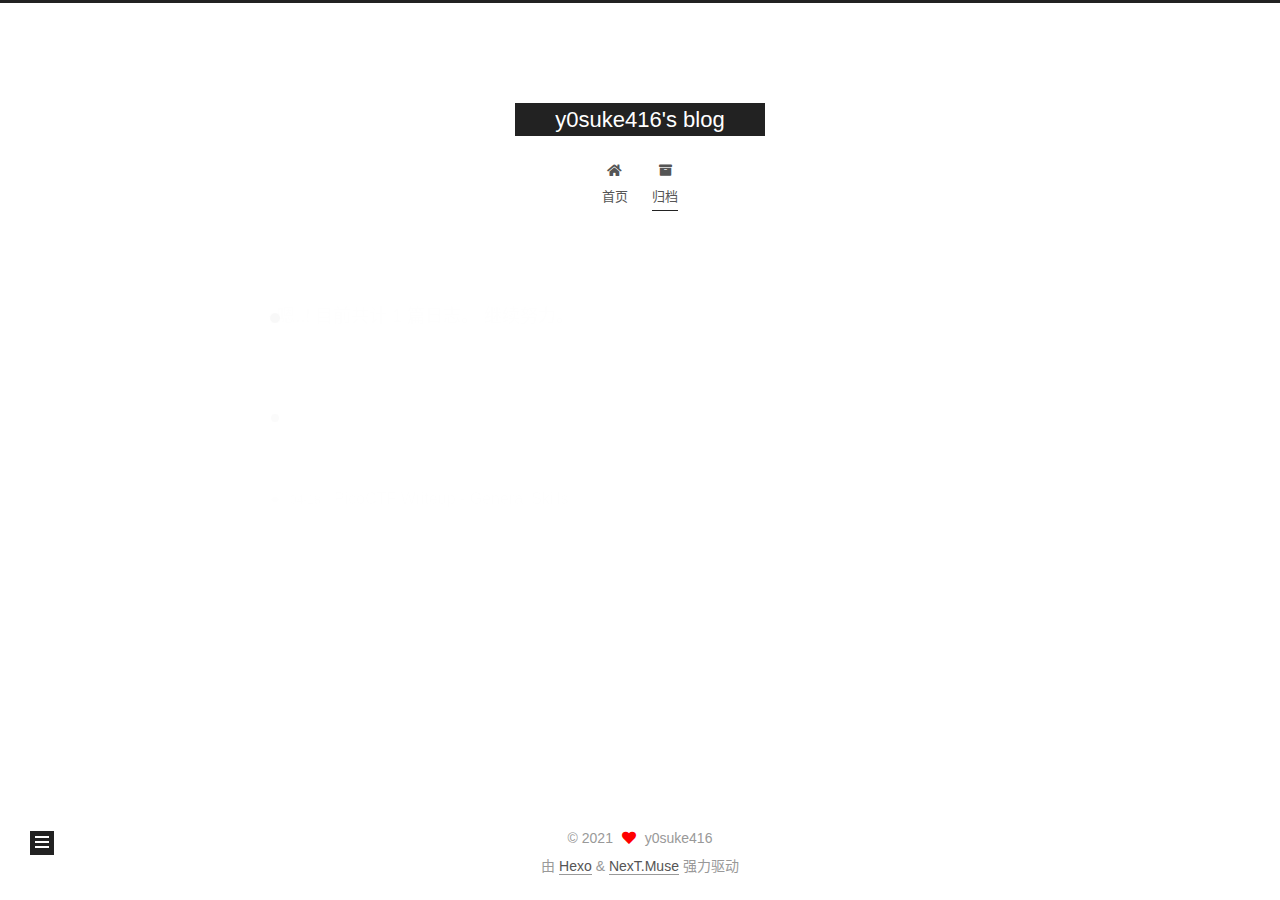
==== commit 92b85bfc: "Site updated: 2021-04-18 20:16:40" ====
--- a/archives/index.html
+++ b/archives/index.html
@@ -161,15 +161,15 @@
 
       <div class="post-meta">
         <time itemprop="dateCreated"
-              datetime="2021-04-18T16:29:14+08:00"
+              datetime="2021-04-18T17:15:17+08:00"
               content="2021-04-18">
           04-18
         </time>
       </div>
 
       <div class="post-title">
-          <a class="post-title-link" href="/2021/04/18/hello-world/" itemprop="url">
-            <span itemprop="name">Hello World</span>
+          <a class="post-title-link" href="/2021/04/18/PicoCTF%20Writeup:General%20Skills/" itemprop="url">
+            <span itemprop="name">PicoCTF Writeup - General Skills</span>
           </a>
       </div>
 
@@ -252,6 +252,10 @@
           <span class="site-state-item-name">日志</span>
         </a>
       </div>
+      <div class="site-state-item site-state-tags">
+        <span class="site-state-item-count">1</span>
+        <span class="site-state-item-name">标签</span>
+      </div>
   </nav>
 </div>
 
--- a/css/main.css
+++ b/css/main.css
@@ -1168,7 +1168,7 @@
 }
 .links-of-author a::before,
 .links-of-author span.exturl::before {
-  background: #2ae9ff;
+  background: #d96265;
   border-radius: 50%;
   content: ' ';
   display: inline-block;
